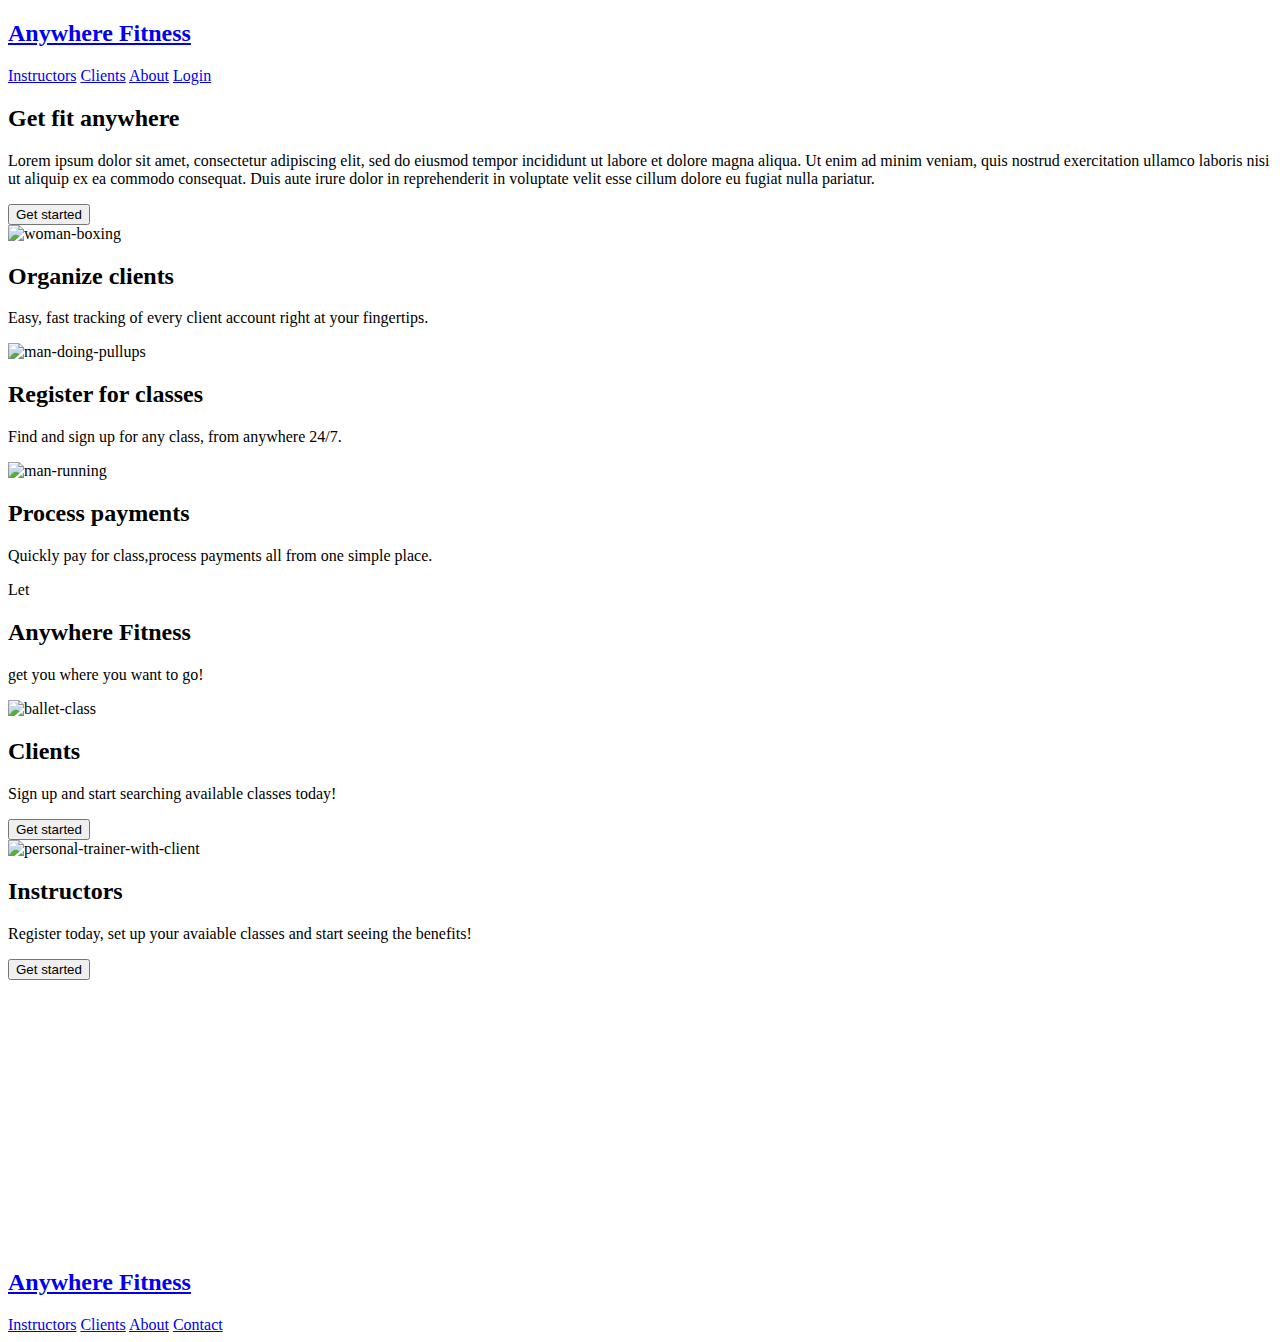
==== index.html @ 11502fe2 "LESS code corrected for about page, middle section created on main Marketing page" ====
<!DOCTYPE html>
<html lang="en">
  <head>
    <meta charset="UTF-8" />
    <title>Document</title>
    <link rel="stylesheet" type="text/css" href="css/index.css" />
    <link
      href="https://fonts.googleapis.com/css2?family=Raleway&display=swap"
      rel="stylesheet"
    />

    <meta name="viewport" content="width=device-width, initial-scale=1.0" />
    <body>
      
    <header id="home">
      <nav> 
        <div class="logo #home">
          <a href="home"><h2>Anywhere Fitness</h2></a>
        </div>

      <div class="links">
        <a href="#cards">Instructors</a>
        <a href="#cards">Clients</a>
        <a href="about.html">About</a>
        <a href="#login">Login</a>
      </div>

    </nav>
    <section class="top-section">
    <div class="hero">
      <div class="cta">
      <h2>Get fit anywhere</h2>
        <p>Lorem ipsum dolor sit amet, consectetur adipiscing elit, sed do eiusmod tempor incididunt ut labore et dolore magna aliqua. Ut enim ad minim veniam, quis nostrud exercitation ullamco laboris nisi ut aliquip ex ea commodo consequat. Duis aute irure dolor in reprehenderit in voluptate velit esse cillum dolore eu fugiat nulla pariatur.</p>
        <!-- <button>Get started</button> -->
        <button onclick="window.location.href = 'https://www.fitttness.com/';">Get started</button>
      
      </div>
      <!-- closes cta -->
    </div>
    <!-- closes hero -->
  </section>
  <!-- closes section -->
    </header>
    <main>
      <!-- add images Opens middle images div -->
  <div class="middle-images">

    
    <!-- card 1 -->
    <div>
      <img src="images/andreea-boncota-ISQ8iBgjni8-unsplash.jpg" alt="woman-boxing">
      <h2>Organize clients</h2>
      <p>
      Easy, fast tracking of every client account right at your fingertips.
    </p>
  </div>
  <!-- card 2 -->
  <div>
    <img src="images/edgar-chaparro-sHfo3WOgGTU-unsplash.jpg" alt="man-doing-pullups">
    <h2>Register for classes</h2>
    <p>
      Find and sign up for any class, from anywhere 24/7.
    </p>
</div>
<!-- card 3 -->
<div>
  <img src="images/flo-karr-HyivyCRdz14-unsplash.jpg" alt="man-running">
  <h2>Process payments</h2>
  <p>
Quickly pay for class,process payments all from one simple place.
</p>
</div>

</div>
<!-- closes images div -->

<div class="section-divider">
  <p>Let</p> <h2>Anywhere Fitness</h2> <p>get you where you want to go!</p>
</div>

<div id="cards">
  <!-- section card 1 -->
  <div class="section-cards">
    <img src="images/gez-xavier-mansfield-I_mkJxsx8kA-unsplash.jpg" alt="ballet-class">
    <h2>Clients</h2>
    <p>Sign up and start searching available classes today!</p>
  <button onclick="window.location.href = 'https://www.fitttness.com/';">Get started</button>
  </div>
<!-- section card 2 -->

  <div class="section-cards">
    <img src="images/jonathan-borba-R0y_bEUjiOM-unsplash.jpg" alt="personal-trainer-with-client">
    <h2>Instructors</h2>
    <p>Register today, set up your avaiable classes and start seeing the benefits!</p>
    <button onclick="window.location.href = 'https://www.fitttness.com/';">Get started</button>
    </div>
</div>
<br><br><br><br><br><br><br><br><br><br><br><br><br><br><br>

<div>
<footer id="footer-links">
  
  <a href="home"><h2>Anywhere Fitness</h2></a>
  <a href="cards">Instructors</a>
  <a href="#cards">Clients</a>
  <a href="#cards">About</a>
  <a href="#Contact">Contact</a>
</footer>
</div>

</main>

    
  </body>

</html>
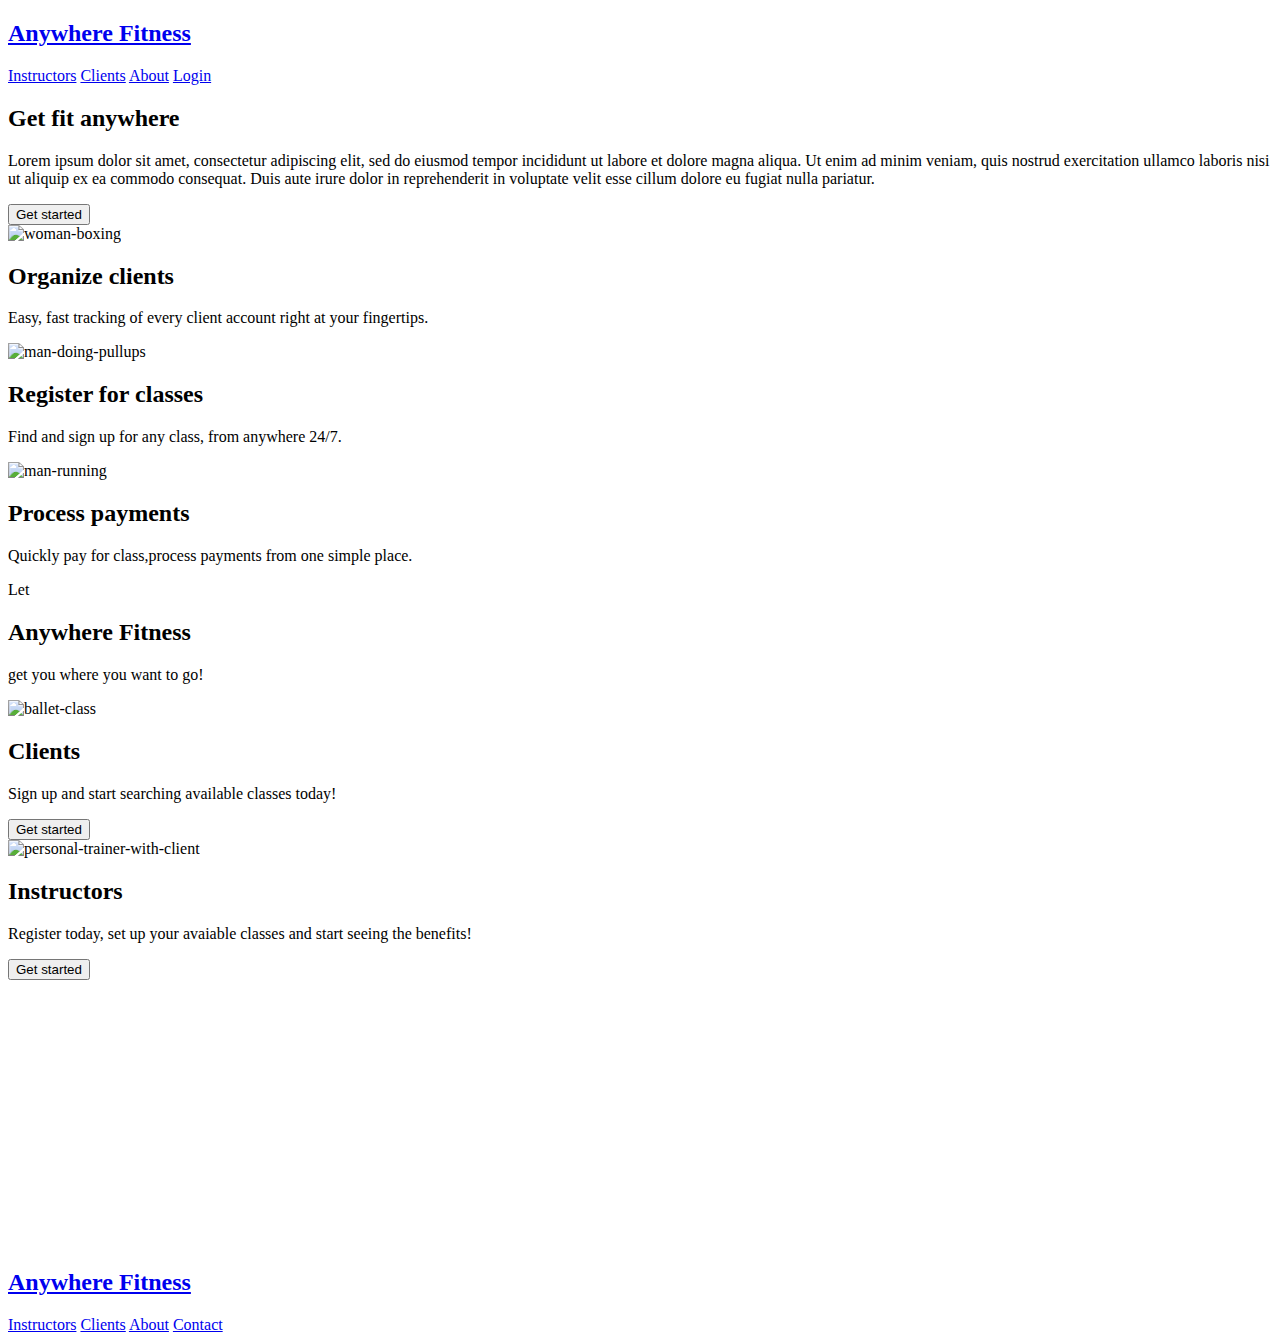
==== commit cf56dca2: "adjustment to first image row alignment" ====
--- a/index.html
+++ b/index.html
@@ -67,7 +67,7 @@
   <img src="images/flo-karr-HyivyCRdz14-unsplash.jpg" alt="man-running">
   <h2>Process payments</h2>
   <p>
-Quickly pay for class,process payments all from one simple place.
+Quickly pay for class,process payments from one simple place.
 </p>
 </div>
 
@@ -75,7 +75,7 @@
 <!-- closes images div -->
 
 <div class="section-divider">
-  <p>Let</p> <h2>Anywhere Fitness</h2> <p>get you where you want to go!</p>
+  <p>Let</p><h2>Anywhere Fitness</h2> <p>get you where you want to go!</p>
 </div>
 
 <div id="cards">
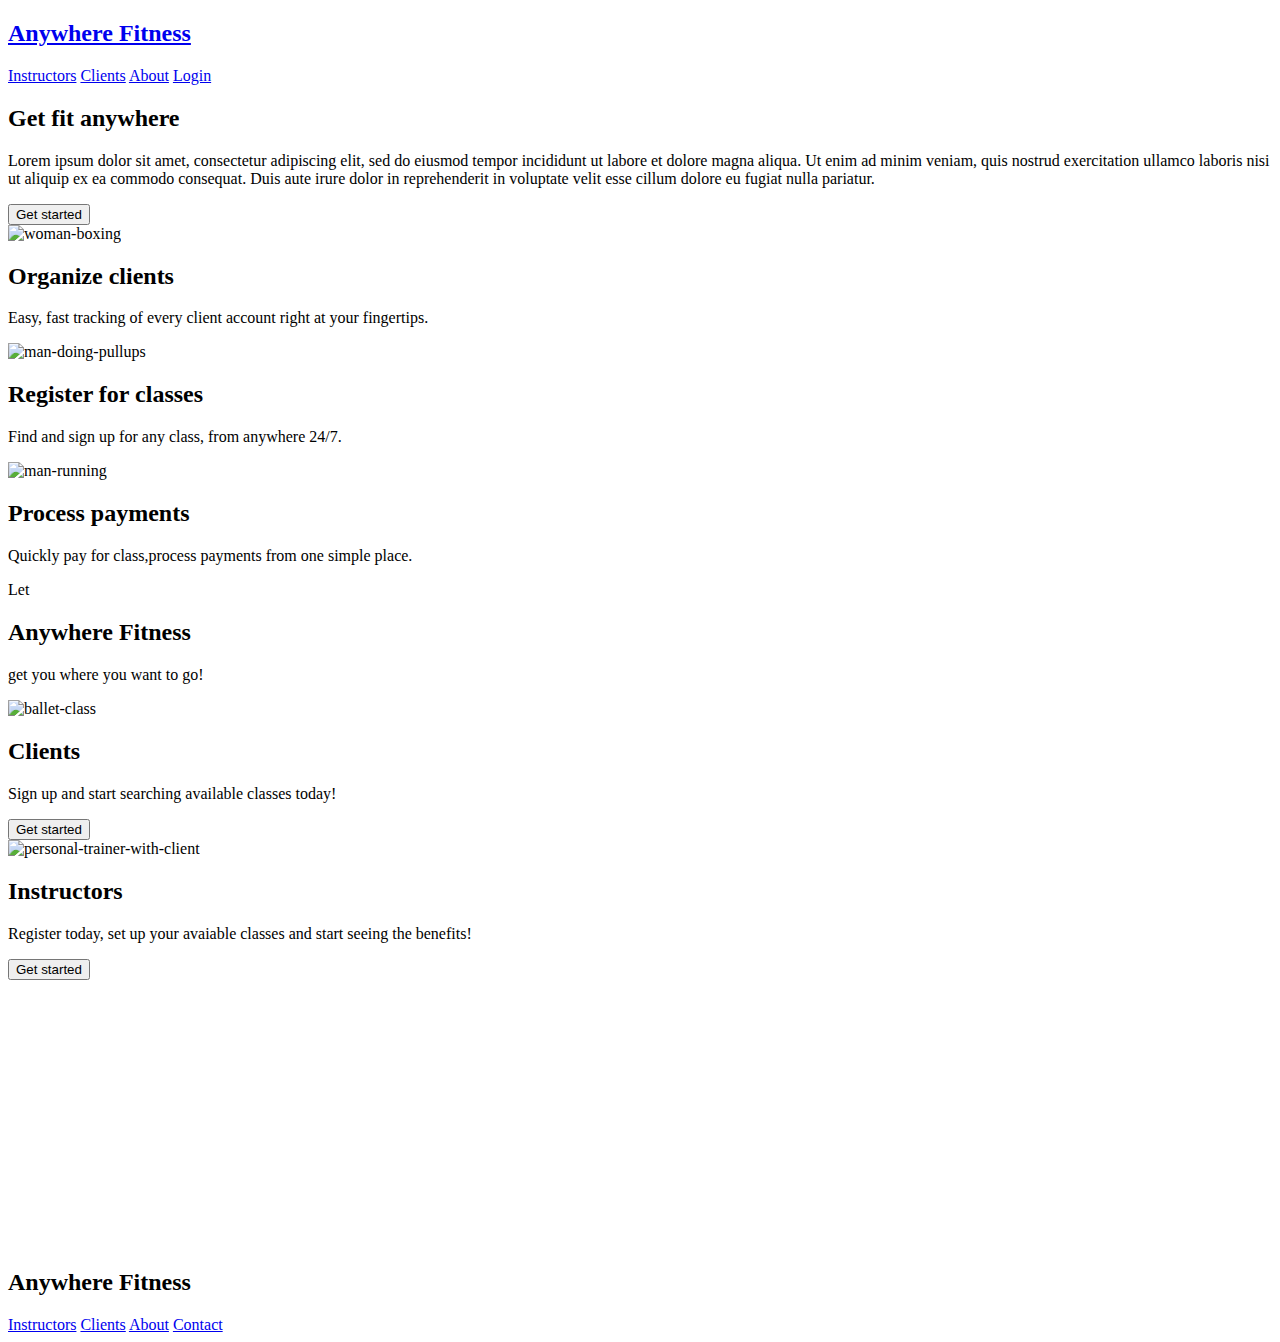
==== commit 3965ed83: "minor updates to LESS prior to standup" ====
--- a/index.html
+++ b/index.html
@@ -100,7 +100,7 @@
 <div>
 <footer id="footer-links">
   
-  <a href="home"><h2>Anywhere Fitness</h2></a>
+  <h2>Anywhere Fitness</h2>
   <a href="cards">Instructors</a>
   <a href="#cards">Clients</a>
   <a href="#cards">About</a>
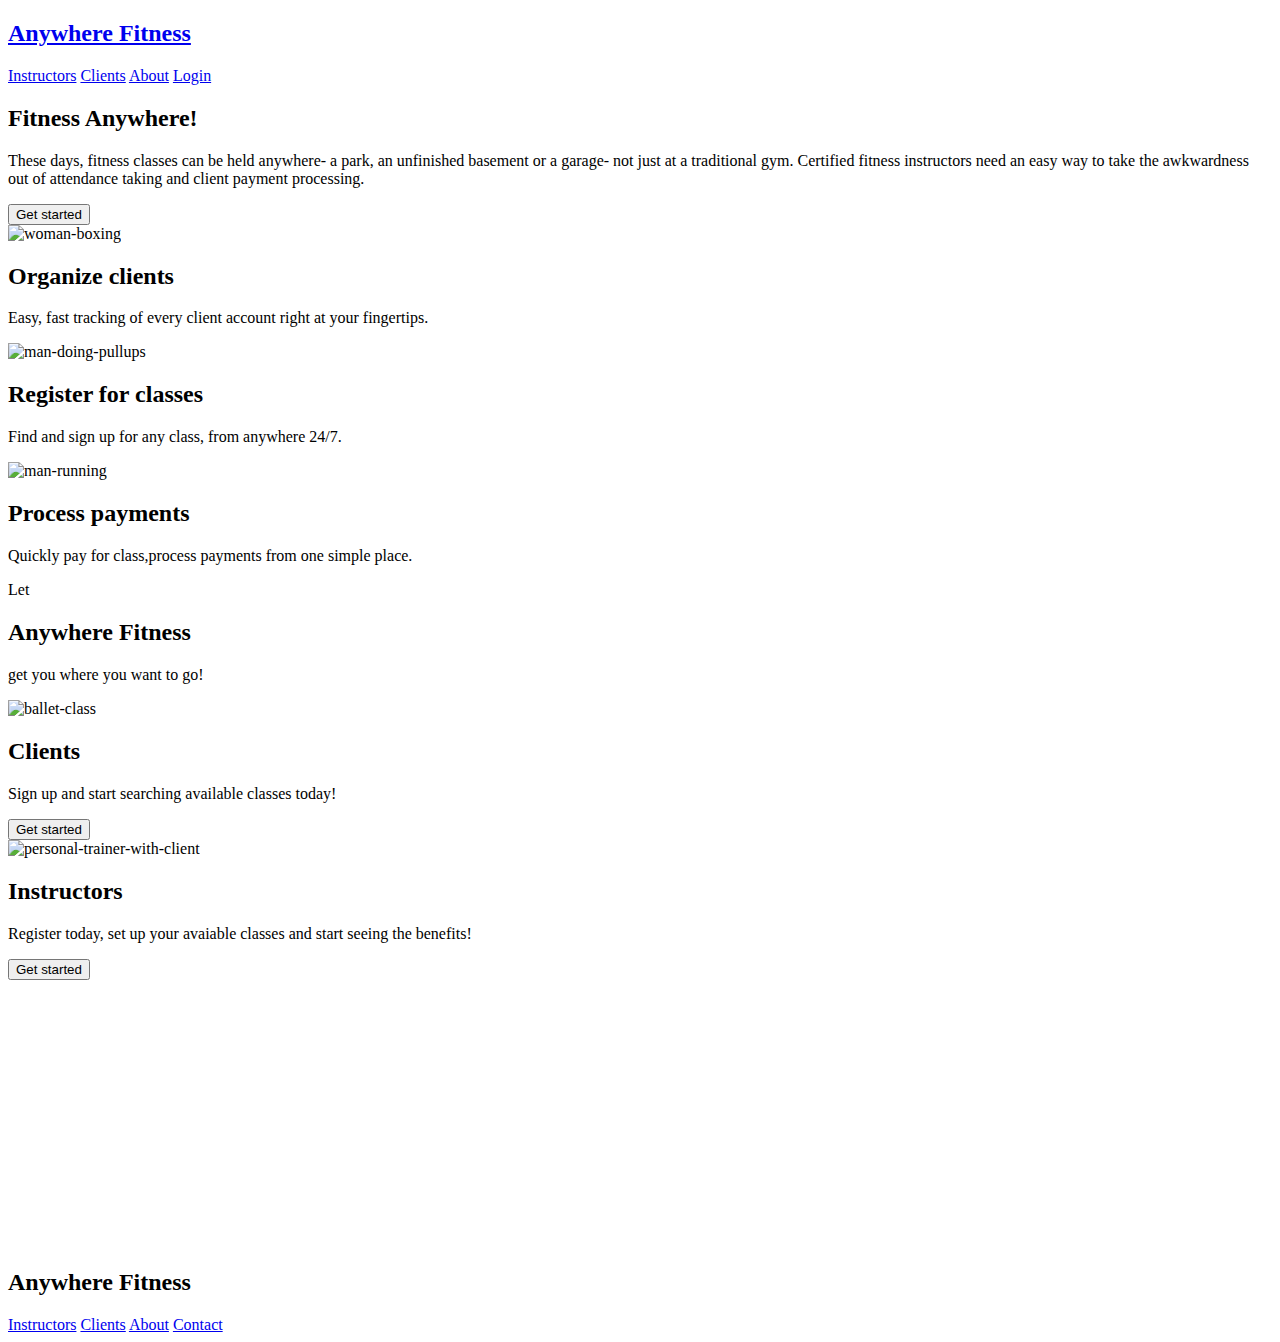
==== commit 66db10e0: "changed cta heading and replaced Lorem Ips" ====
--- a/index.html
+++ b/index.html
@@ -29,8 +29,8 @@
     <section class="top-section">
     <div class="hero">
       <div class="cta">
-      <h2>Get fit anywhere</h2>
-        <p>Lorem ipsum dolor sit amet, consectetur adipiscing elit, sed do eiusmod tempor incididunt ut labore et dolore magna aliqua. Ut enim ad minim veniam, quis nostrud exercitation ullamco laboris nisi ut aliquip ex ea commodo consequat. Duis aute irure dolor in reprehenderit in voluptate velit esse cillum dolore eu fugiat nulla pariatur.</p>
+      <h2>Fitness Anywhere!</h2>
+        <p>These days, fitness classes can be held anywhere- a park, an unfinished basement or a garage- not just at a traditional gym. Certified fitness instructors need an easy way to take the awkwardness out of attendance taking and client payment processing. </p>
         <!-- <button>Get started</button> -->
         <button onclick="window.location.href = 'https://www.fitttness.com/';">Get started</button>
       
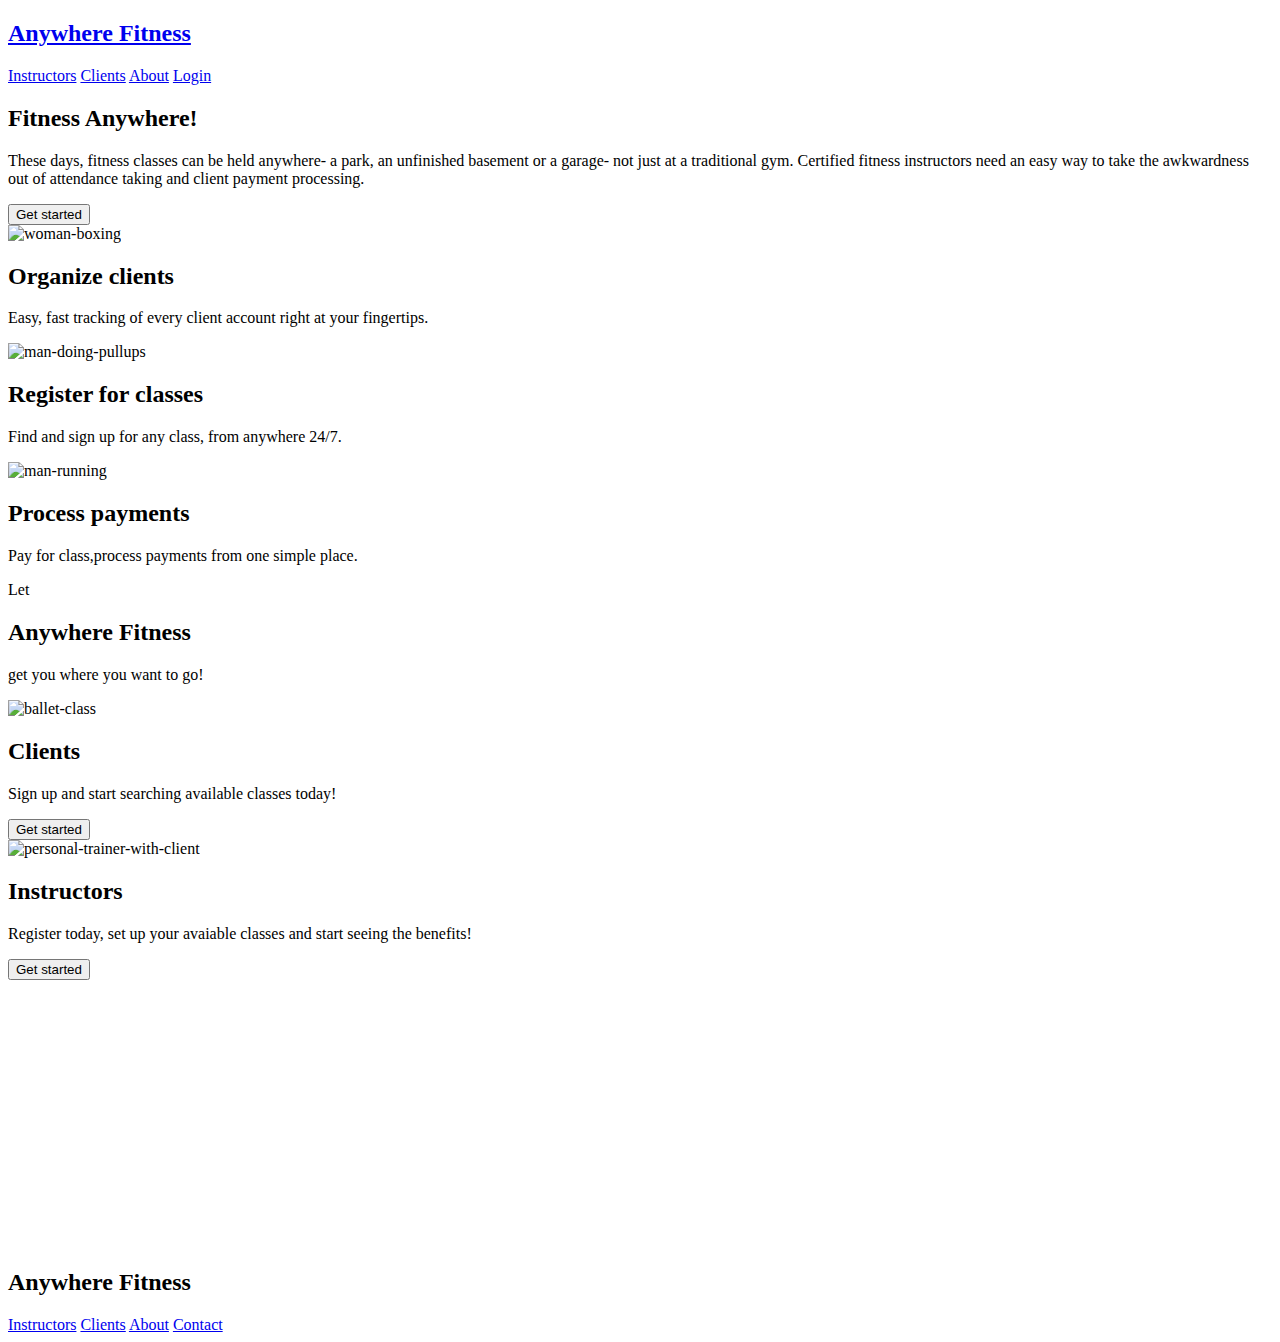
==== commit 30041c9e: "media query added for 1366px" ====
--- a/index.html
+++ b/index.html
@@ -26,6 +26,8 @@
       </div>
 
     </nav>
+
+
     <section class="top-section">
     <div class="hero">
       <div class="cta">
@@ -40,10 +42,13 @@
     <!-- closes hero -->
   </section>
   <!-- closes section -->
-    </header>
-    <main>
-      <!-- add images Opens middle images div -->
-  <div class="middle-images">
+</header>
+
+<main>
+<div id="page">
+  <!-- add images Opens middle images div -->
+
+      <div class="middle-images">
 
     
     <!-- card 1 -->
@@ -67,7 +72,7 @@
   <img src="images/flo-karr-HyivyCRdz14-unsplash.jpg" alt="man-running">
   <h2>Process payments</h2>
   <p>
-Quickly pay for class,process payments from one simple place.
+Pay for class,process payments from one simple place.
 </p>
 </div>
 
@@ -107,10 +112,9 @@
   <a href="#Contact">Contact</a>
 </footer>
 </div>
-
+</div>
 </main>
 
-    
   </body>
 
 </html>
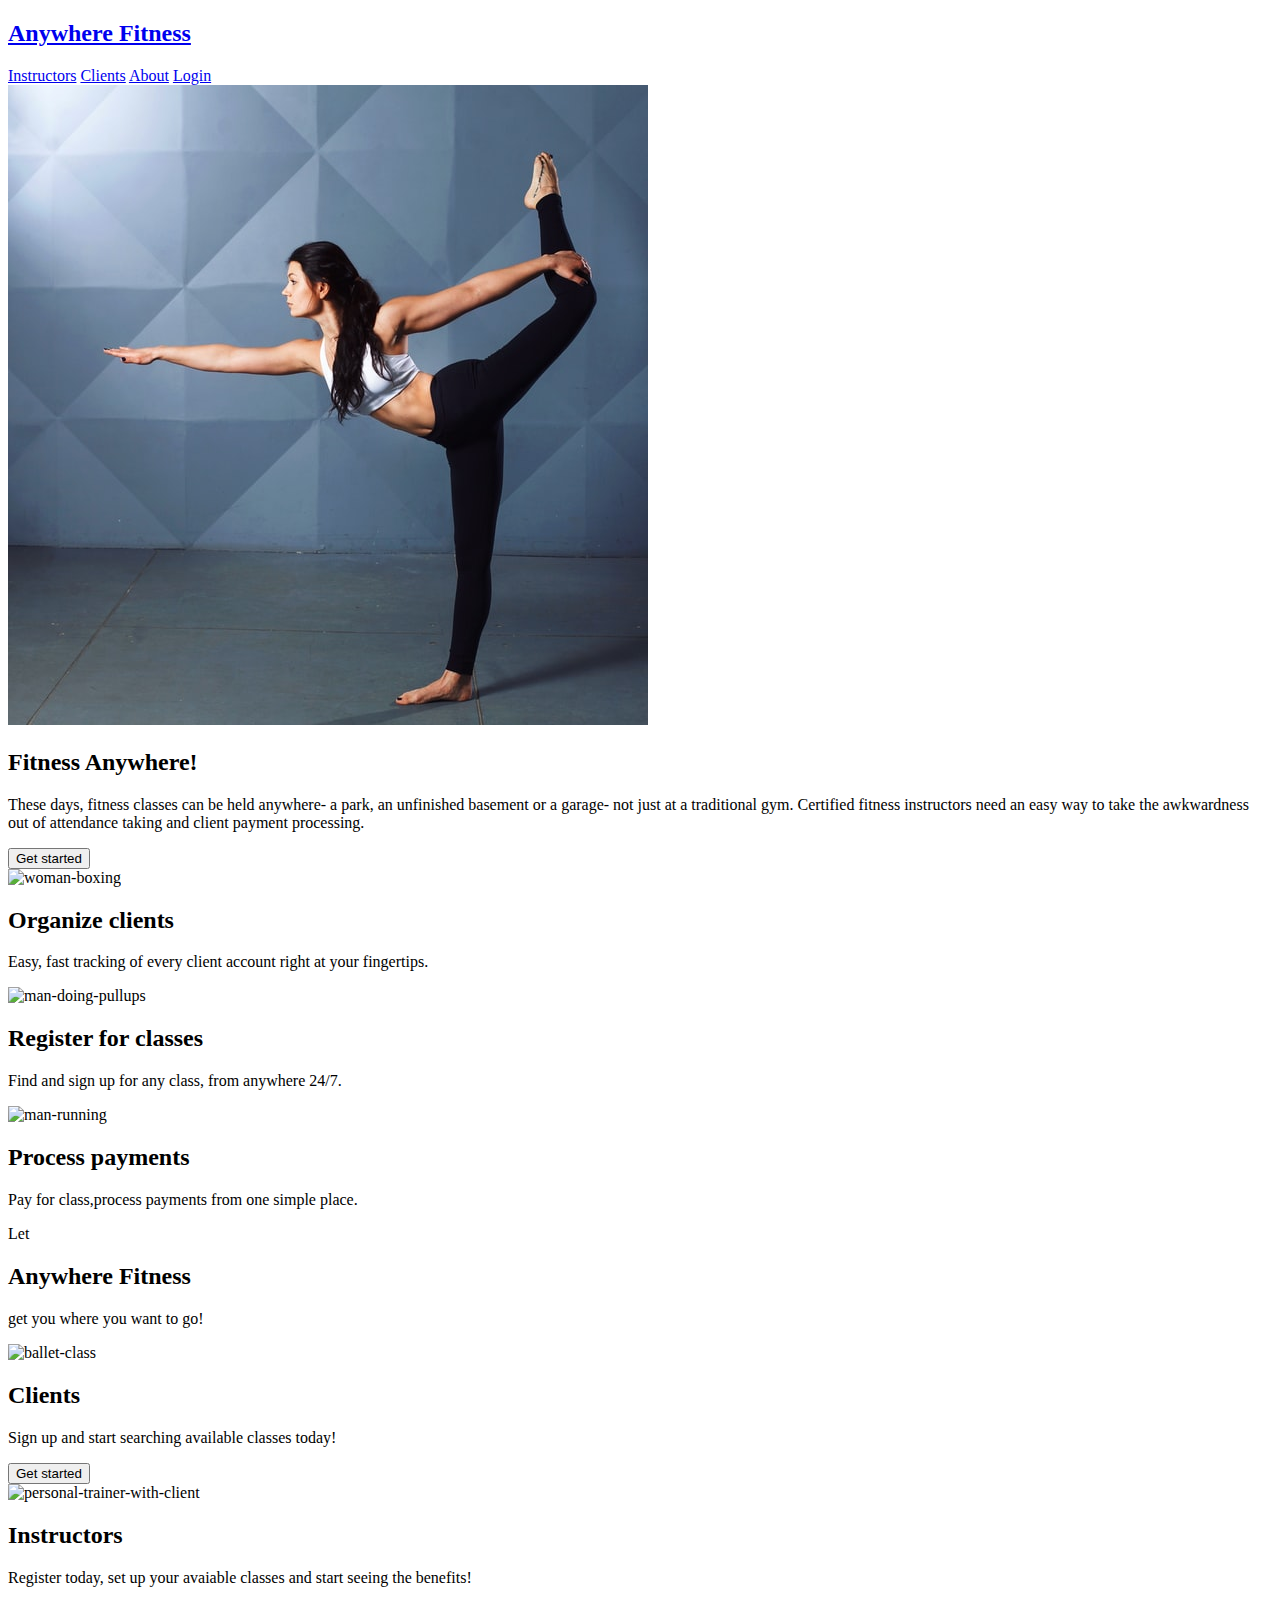
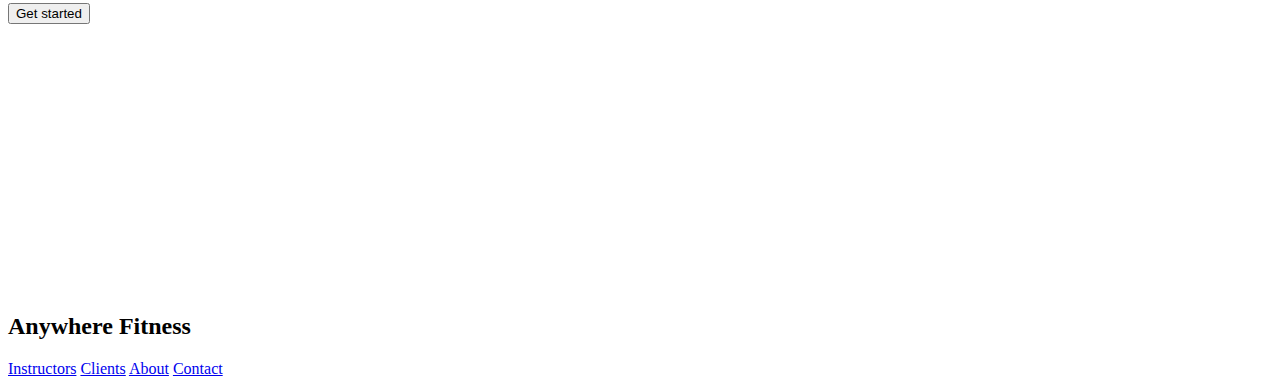
==== commit 89847f26: "tablet nav, header and cta" ====
--- a/index.html
+++ b/index.html
@@ -26,26 +26,27 @@
       </div>
 
     </nav>
-
+  </header>
 
     <section class="top-section">
     <div class="hero">
+      <img src="images/emily-sea-coiWR0gT8Cw-unsplash.jpg" alt="">
+    
       <div class="cta">
       <h2>Fitness Anywhere!</h2>
         <p>These days, fitness classes can be held anywhere- a park, an unfinished basement or a garage- not just at a traditional gym. Certified fitness instructors need an easy way to take the awkwardness out of attendance taking and client payment processing. </p>
         <!-- <button>Get started</button> -->
         <button onclick="window.location.href = 'https://www.fitttness.com/';">Get started</button>
       
-      </div>
+      </div>  
       <!-- closes cta -->
     </div>
     <!-- closes hero -->
   </section>
   <!-- closes section -->
-</header>
+
 
 <main>
-<div id="page">
   <!-- add images Opens middle images div -->
 
       <div class="middle-images">
@@ -112,7 +113,7 @@
   <a href="#Contact">Contact</a>
 </footer>
 </div>
-</div>
+
 </main>
 
   </body>
